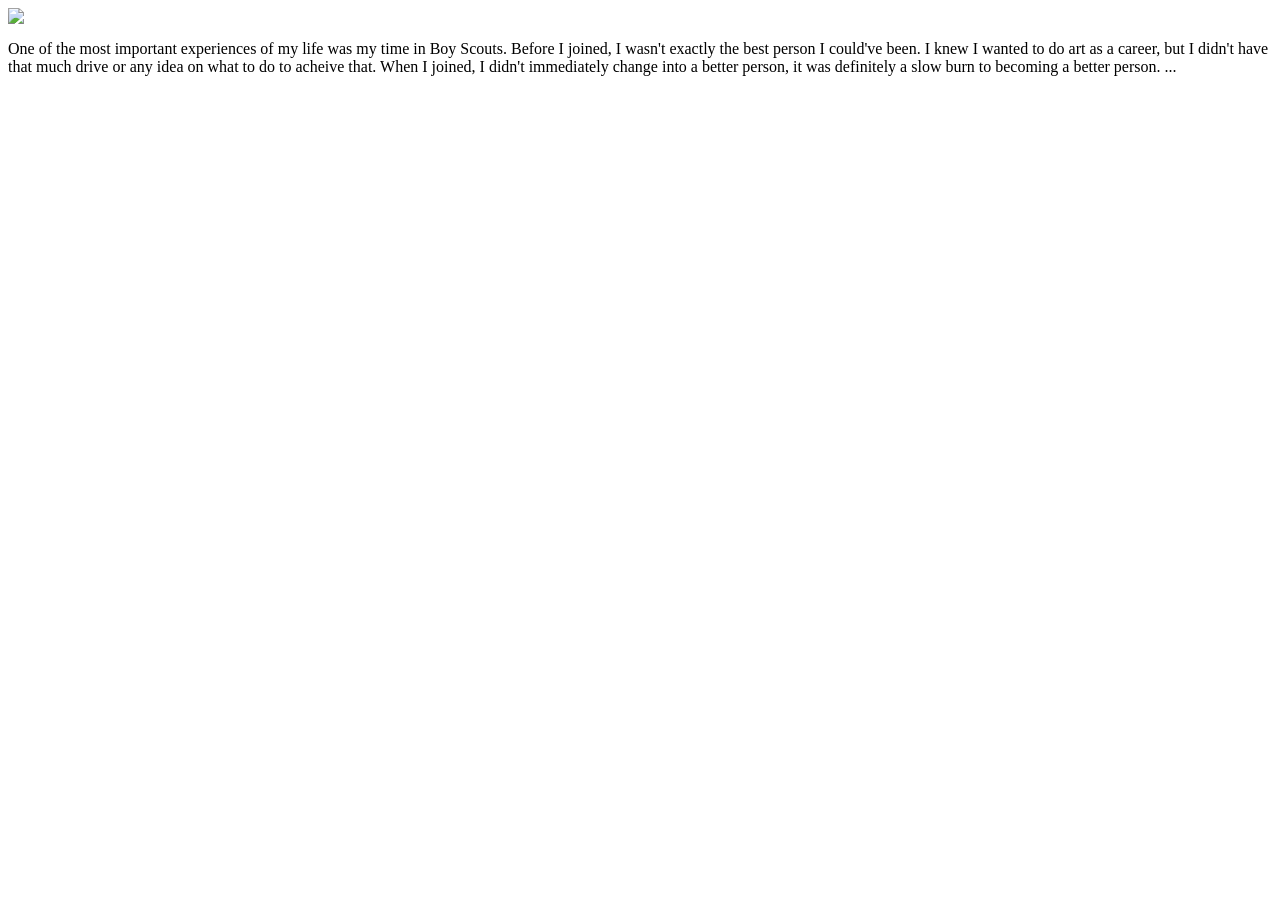
==== eagle scout stuff.html @ 2c82fe04 "s" ====
<html lang="en">
<head>
    <style>
      
    </style>
    <meta charset="UTF-8">
    <meta http-equiv="X-UA-Compatible" content="IE=edge">
    <meta name="viewport" content="width=device-width, initial-scale=1.0">
    <title>portfolio 2</title>
    <link rel="stylesheet" href="index.css">
    <link rel='stylesheet' media='screen and (min-width: 1920px) and (max-width: 3840px)' href="index.css"/>
    <link rel='stylesheet' media='screen and (min-width: 690px) and (max-width: 900px)' href="index.css"/>

   
</head>
<img src="images/EagleScout (1).png">
<p>One of the most important experiences of my life was my time in Boy Scouts.  Before I joined,
     I wasn't exactly the best person I could've been.  I knew I wanted to do art as a career, but I didn't have that much drive or any idea on what to do to acheive that.
       When I joined, I didn't immediately change into a better person, it was definitely a slow burn to becoming a better person.
         ...
</p>
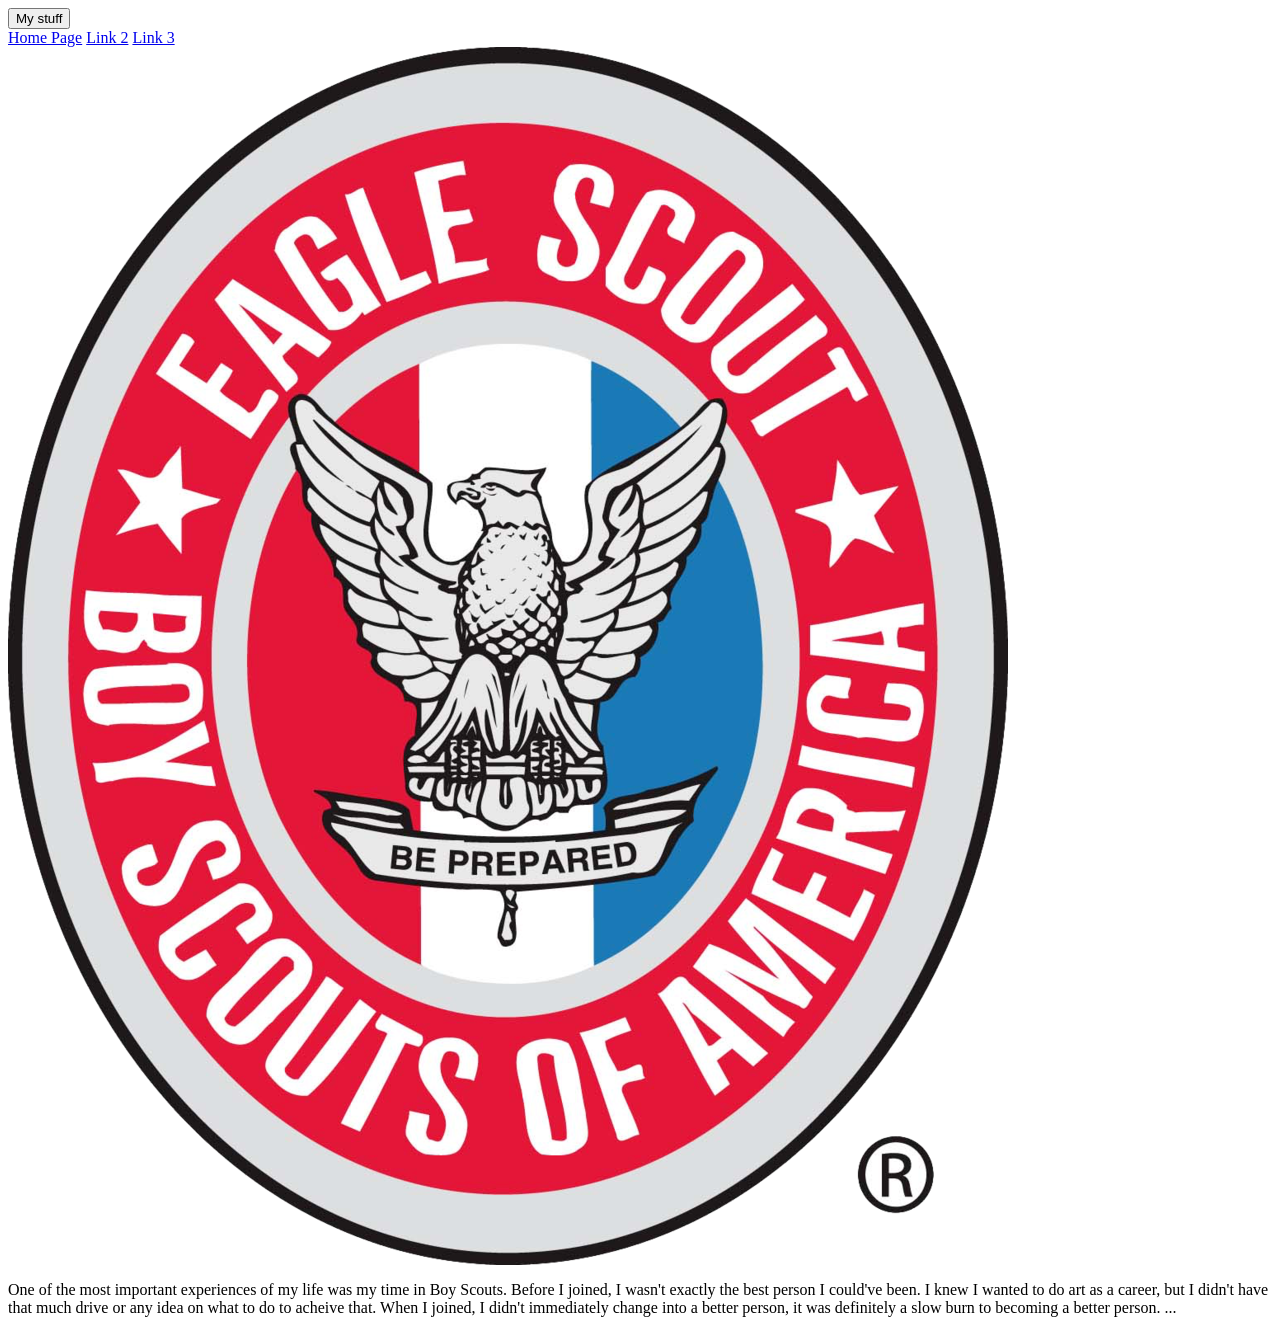
==== commit bb24087d: "button" ====
--- a/eagle scout stuff.html
+++ b/eagle scout stuff.html
@@ -13,9 +13,19 @@
 
    
 </head>
+<body?>
+    <div class="dropdown">
+        <button class="dropbtn">My stuff</button>
+        <div class="dropdown-content">
+          <a href="/main page.html">Home Page</a>
+          <a href="#">Link 2</a>
+          <a href="#">Link 3</a>
+        </div>
+      </div>    
 <img src="images/EagleScout (1).png">
 <p>One of the most important experiences of my life was my time in Boy Scouts.  Before I joined,
      I wasn't exactly the best person I could've been.  I knew I wanted to do art as a career, but I didn't have that much drive or any idea on what to do to acheive that.
        When I joined, I didn't immediately change into a better person, it was definitely a slow burn to becoming a better person.
          ...
 </p>
+</body>
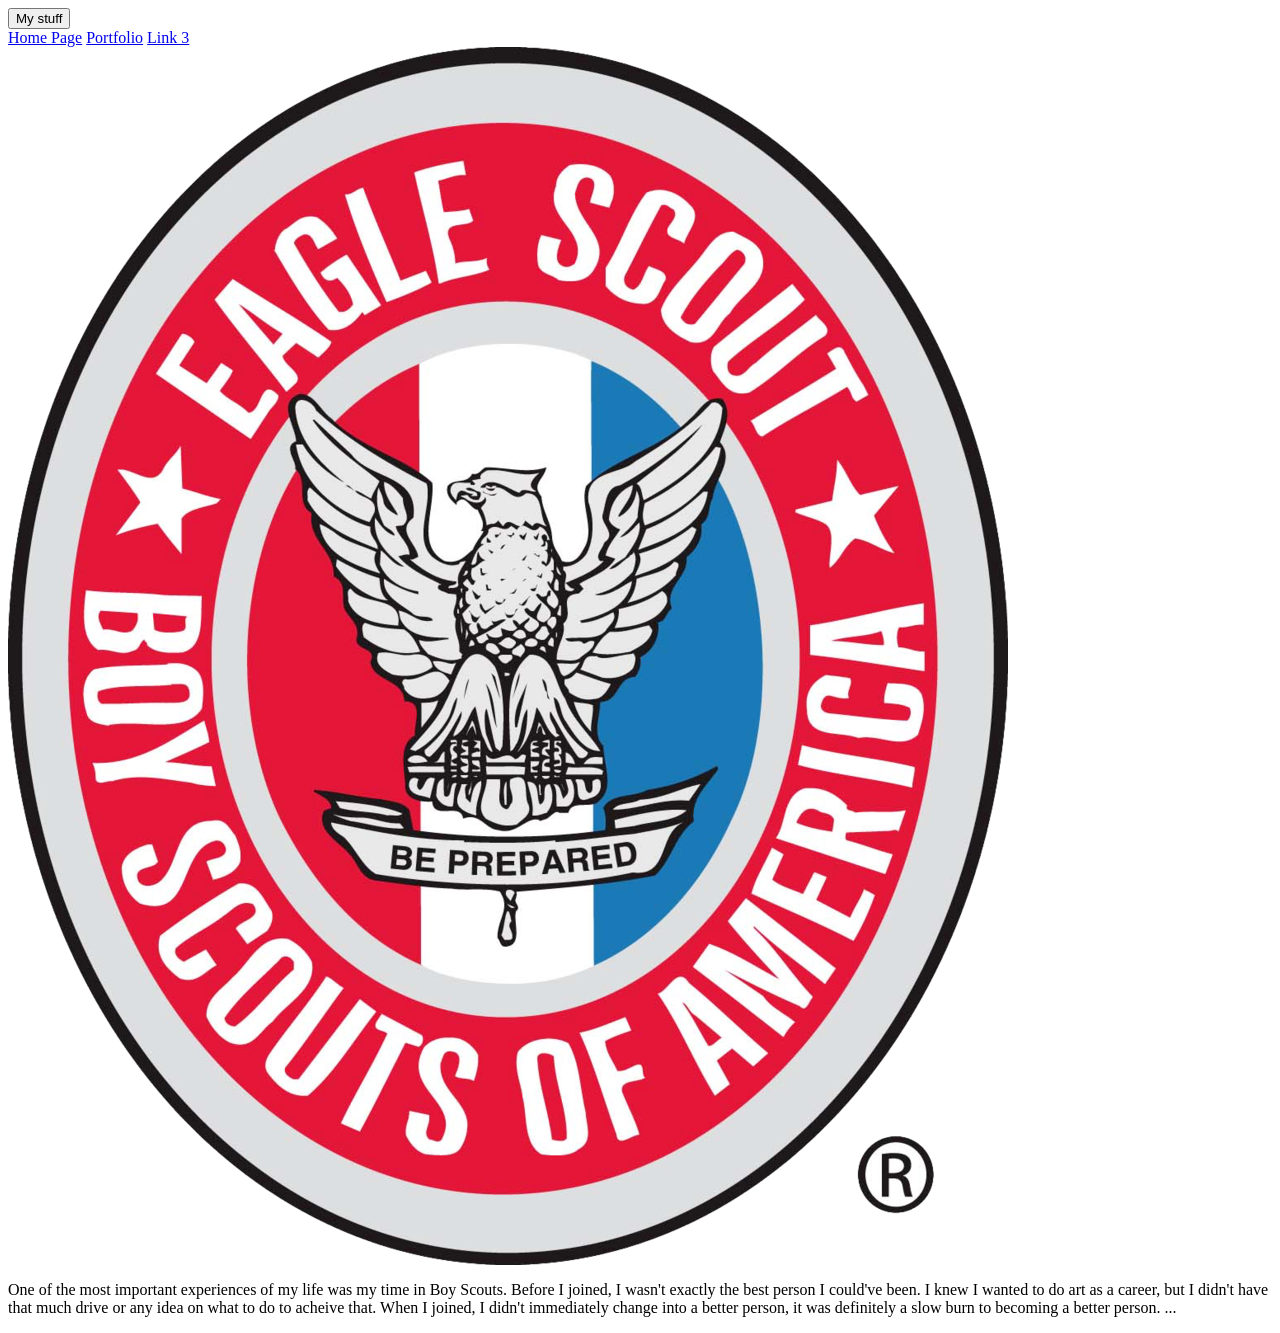
==== commit 9f4a716c: "eagle scout stuff" ====
--- a/eagle scout stuff.html
+++ b/eagle scout stuff.html
@@ -6,7 +6,7 @@
     <meta charset="UTF-8">
     <meta http-equiv="X-UA-Compatible" content="IE=edge">
     <meta name="viewport" content="width=device-width, initial-scale=1.0">
-    <title>portfolio 2</title>
+    <title>eagle scout</title>
     <link rel="stylesheet" href="index.css">
     <link rel='stylesheet' media='screen and (min-width: 1920px) and (max-width: 3840px)' href="index.css"/>
     <link rel='stylesheet' media='screen and (min-width: 690px) and (max-width: 900px)' href="index.css"/>
@@ -18,7 +18,7 @@
         <button class="dropbtn">My stuff</button>
         <div class="dropdown-content">
           <a href="/main page.html">Home Page</a>
-          <a href="#">Link 2</a>
+          <a href="/portfolio.html">Portfolio</a>
           <a href="#">Link 3</a>
         </div>
       </div>    
@@ -28,4 +28,5 @@
        When I joined, I didn't immediately change into a better person, it was definitely a slow burn to becoming a better person.
          ...
 </p>
+<div class="flex-container"></div>
 </body>
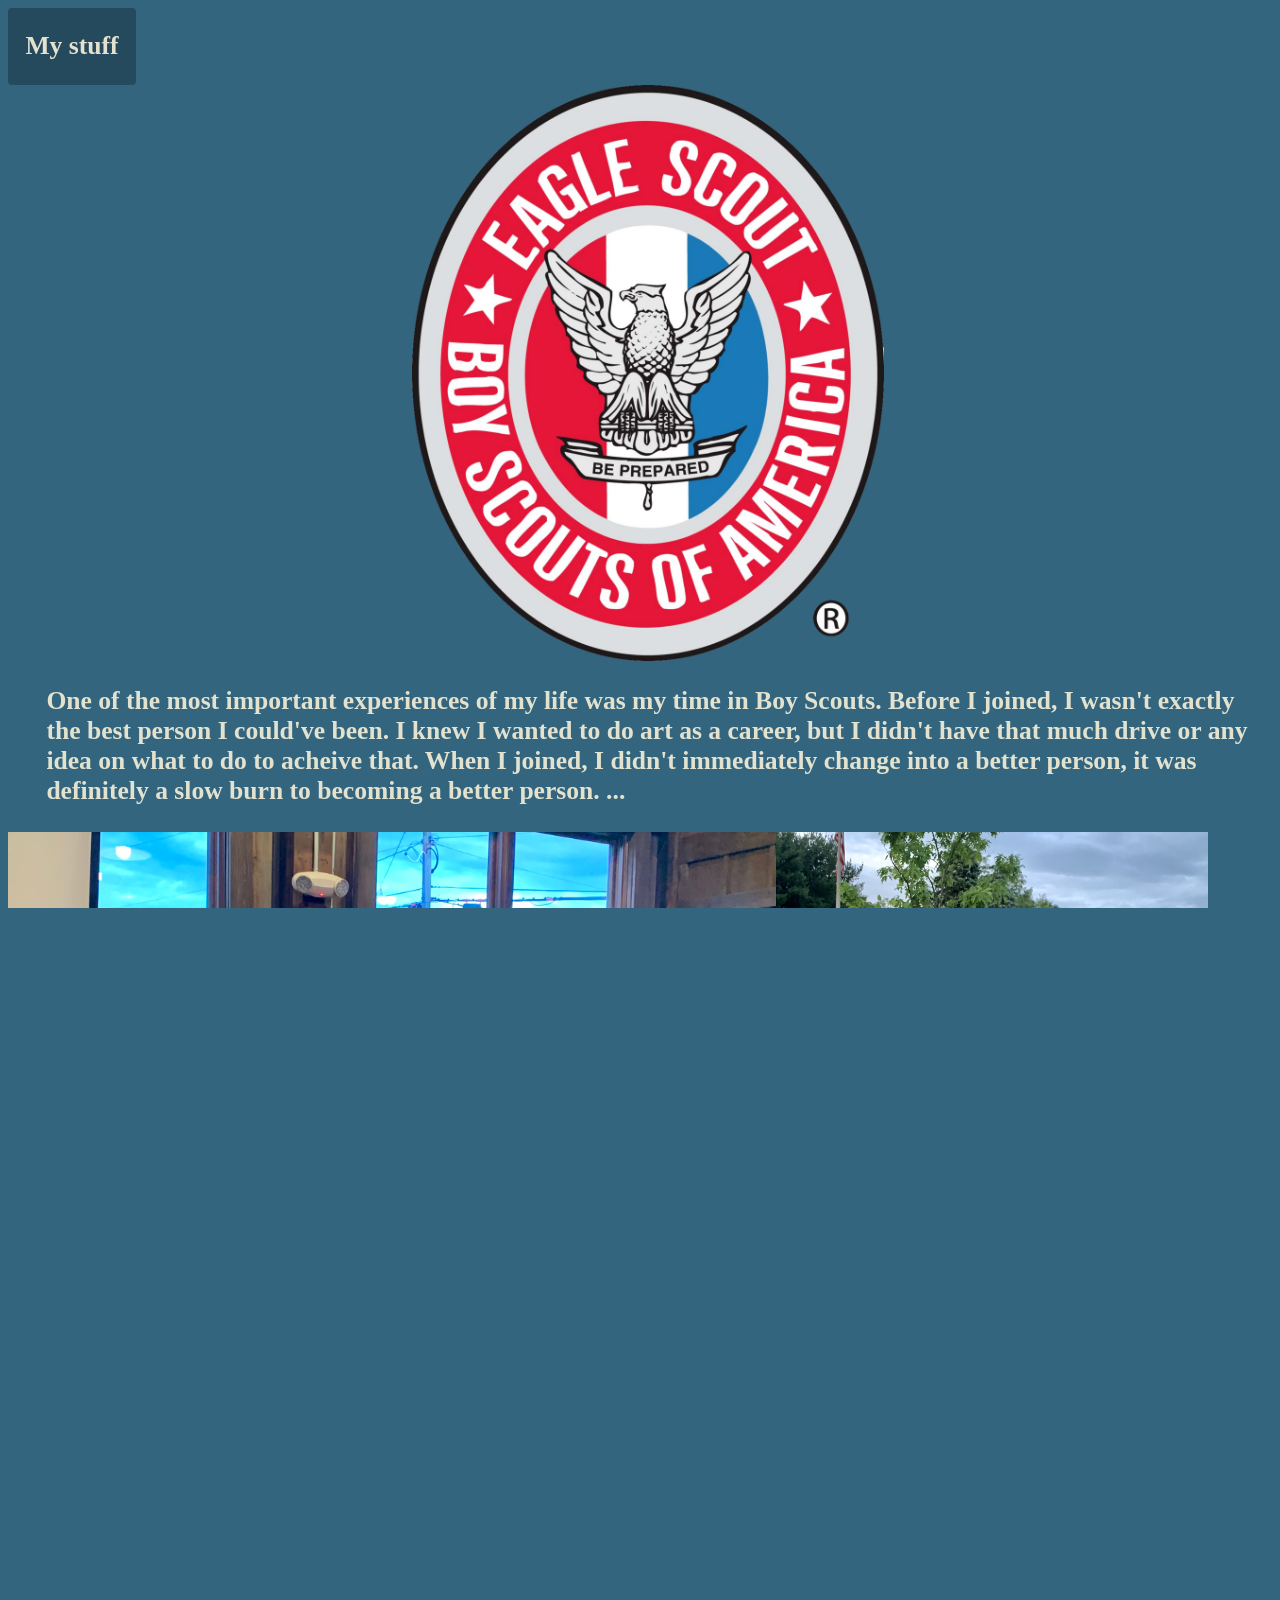
==== commit 3657c9fa: "qwds" ====
--- a/eagle scout stuff.html
+++ b/eagle scout stuff.html
@@ -7,9 +7,9 @@
     <meta http-equiv="X-UA-Compatible" content="IE=edge">
     <meta name="viewport" content="width=device-width, initial-scale=1.0">
     <title>eagle scout</title>
-    <link rel="stylesheet" href="index.css">
-    <link rel='stylesheet' media='screen and (min-width: 1920px) and (max-width: 3840px)' href="index.css"/>
-    <link rel='stylesheet' media='screen and (min-width: 690px) and (max-width: 900px)' href="index.css"/>
+    <link rel="stylesheet" href="index(eagle(pc)).css">
+    <link rel='stylesheet' media='screen and (min-width: 1920px) and (max-width: 3840px)' href="#"/>
+    <link rel='stylesheet' media='screen and (min-width: 690px) and (max-width: 900px)' href="#"/>
 
    
 </head>
@@ -22,11 +22,16 @@
           <a href="#">Link 3</a>
         </div>
       </div>    
-<img src="images/EagleScout (1).png">
+<img src="images/EagleScout (1).png" alt="eagle scout logo">
 <p>One of the most important experiences of my life was my time in Boy Scouts.  Before I joined,
      I wasn't exactly the best person I could've been.  I knew I wanted to do art as a career, but I didn't have that much drive or any idea on what to do to acheive that.
        When I joined, I didn't immediately change into a better person, it was definitely a slow burn to becoming a better person.
          ...
 </p>
-<div class="flex-container"></div>
+<div class="flex-container">
+  <div><img src="images/IMG-8880.jpg"></div>
+  <div><img src="images/IMG_8906.jpg"></div>
+</div>
+<div><img src="images/IMG-8887.jpg"></div>
+<br>
 </body>
--- a/index(eagle(pc)).css
+++ b/index(eagle(pc)).css
@@ -0,0 +1,104 @@
+@font-face {
+    font-family: inter;
+    src:url(https://fonts.googleapis.com/css?family=Inter);
+}
+.flex-container{
+  align-items: center;
+  display: flex;
+  flex-direction: row;
+  width:50%;
+}
+html,body{
+background-color: rgb(52, 101, 127);
+color:rgb(226, 226, 207);
+font-family: 'inter';
+height: 100%;
+width:100%;
+overflow-x: hidden;
+
+}
+h1{
+color:rgb(226, 226, 207);
+font-family: 'inter';
+font-size: 13vw;
+font-weight: bold;
+margin-bottom: 0%;
+margin-top: 5%;
+}
+
+
+
+h2{
+color:rgb(226, 226, 207);
+font-family: "inter";
+font-size: 7.6vw;
+font-weight: bold;
+margin-left: 0%;
+}
+
+img {
+  display: block;
+  height: 45vw;
+  margin-left: auto;
+  margin-right: auto;
+  }
+
+p{
+color:rgb(226, 226, 207);
+font-family: 'inter';
+font-size: 2vw;
+font-weight: 600;
+padding-left: 3%; /*line it up*/
+padding-right: 3%;
+}
+
+/* Dropdown Button */
+.dropbtn {
+    background-color: #264A5D;
+    border: none;
+    border-radius: 4px;
+    color: rgb(226, 226, 207);
+    padding: 0px;
+    font-family: 'inter';
+    font-size: 2vw;
+    font-weight: 600;
+    height: 6vw;
+    width: 10vw;
+    max-width: 100%;
+    
+   
+  }
+  
+  /* The container <div> - needed to position the dropdown content */
+  .dropdown {
+    position: relative;
+    display: inline-block;
+  }
+  
+  /* Dropdown Content (Hidden by Default) */
+  .dropdown-content {
+    display: none;
+    position: absolute;
+    background-color: #f1f1f1;
+    min-width: 160px;
+    box-shadow: 0px 8px 16px 0px rgba(0,0,0,0.2);
+    z-index: 1;
+  }
+  
+  /* Links inside the dropdown */
+  .dropdown-content a {
+    color: black;
+    padding: 12px 16px;
+    text-decoration: none;
+    display: block;
+  }
+  
+  /* Change color of dropdown links on hover */
+  .dropdown-content a:hover {background-color: rgb(226, 226, 207);}
+  
+  /* Show the dropdown menu on hover */
+  .dropdown:hover .dropdown-content {display: block;}
+  
+  /* Change the background color of the dropdown button when the dropdown content is shown */
+  .dropdown:hover .dropbtn {background-color: #1b3442;}
+
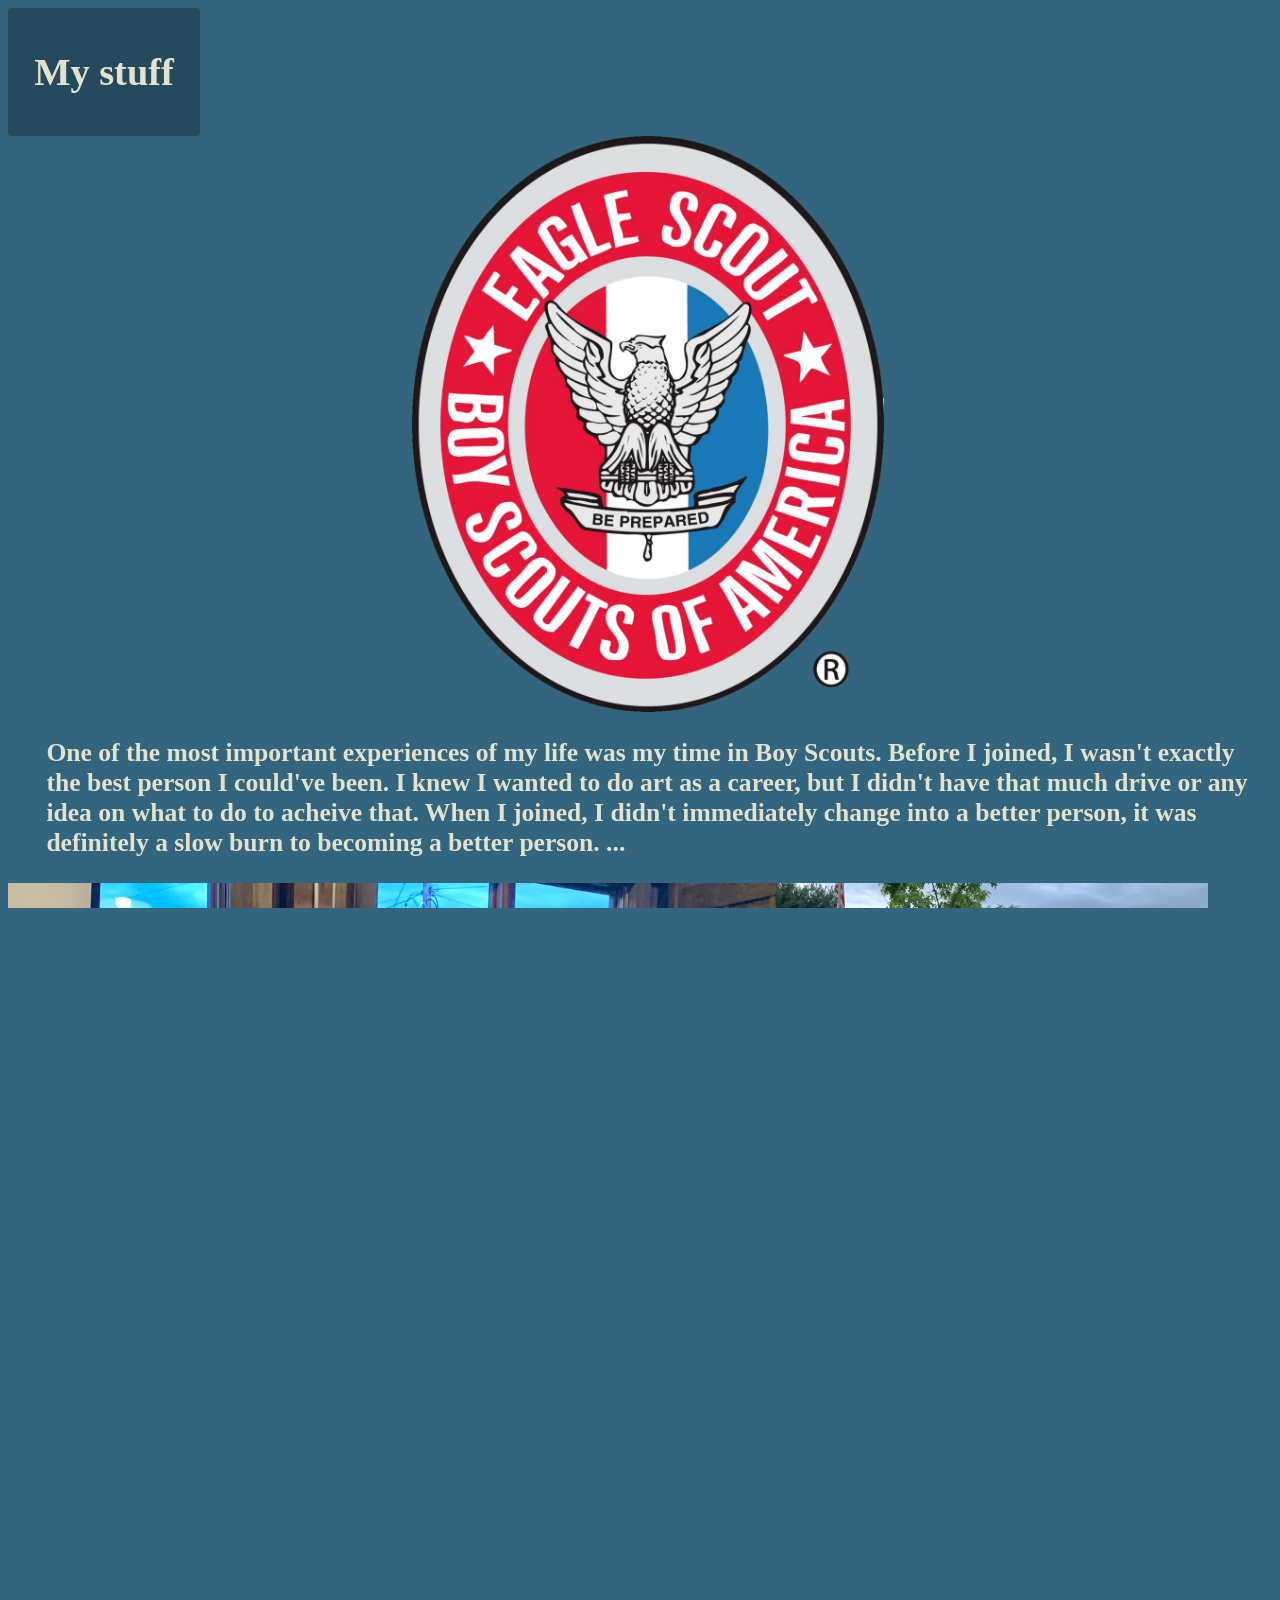
==== commit 51de6910: "wsx" ====
--- a/eagle scout stuff.html
+++ b/eagle scout stuff.html
@@ -8,8 +8,8 @@
     <meta name="viewport" content="width=device-width, initial-scale=1.0">
     <title>eagle scout</title>
     <link rel="stylesheet" href="index(eagle(pc)).css">
-    <link rel='stylesheet' media='screen and (min-width: 1920px) and (max-width: 3840px)' href="#"/>
-    <link rel='stylesheet' media='screen and (min-width: 690px) and (max-width: 900px)' href="#"/>
+    <link rel='stylesheet' media='screen and (min-width: 0px) and (max-width: 480px)' href="#"/>
+
 
    
 </head>
--- a/index(eagle(pc)).css
+++ b/index(eagle(pc)).css
@@ -58,16 +58,14 @@
     border: none;
     border-radius: 4px;
     color: rgb(226, 226, 207);
-    padding: 0px;
     font-family: 'inter';
-    font-size: 2vw;
+    font-size: 3vw;
     font-weight: 600;
-    height: 6vw;
-    width: 10vw;
+    height: 10vw;
+    width: 15vw;
     max-width: 100%;
-    
-   
   }
+  
   
   /* The container <div> - needed to position the dropdown content */
   .dropdown {
